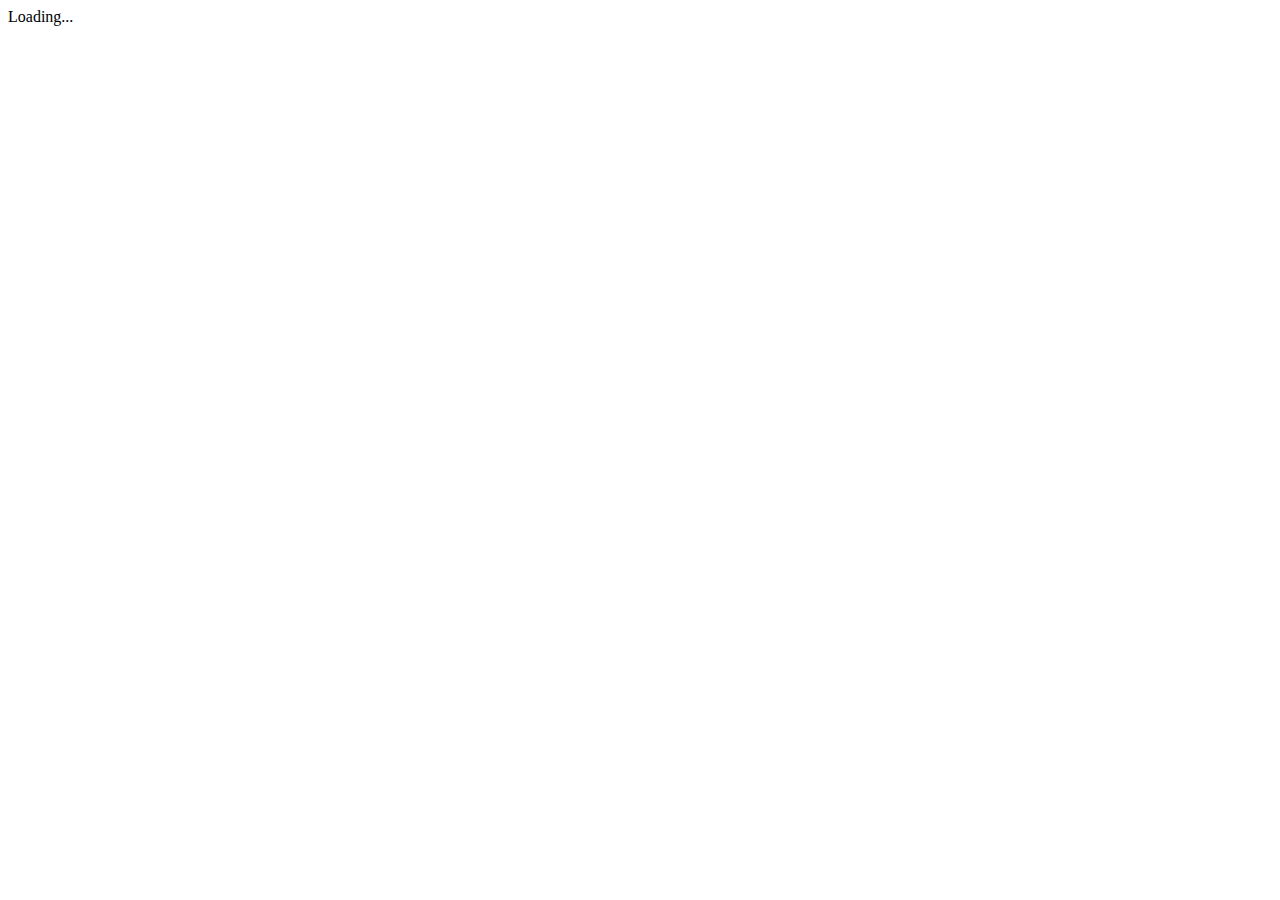
==== src/index.html @ ae858d10 "chore: initial commit from @angular/cli" ====
<!doctype html>
<html>
<head>
  <meta charset="utf-8">
  <title>SearchApp</title>
  <base href="/">

  <meta name="viewport" content="width=device-width, initial-scale=1">
  <link rel="icon" type="image/x-icon" href="favicon.ico">
</head>
<body>
  <app-root>Loading...</app-root>
</body>
</html>
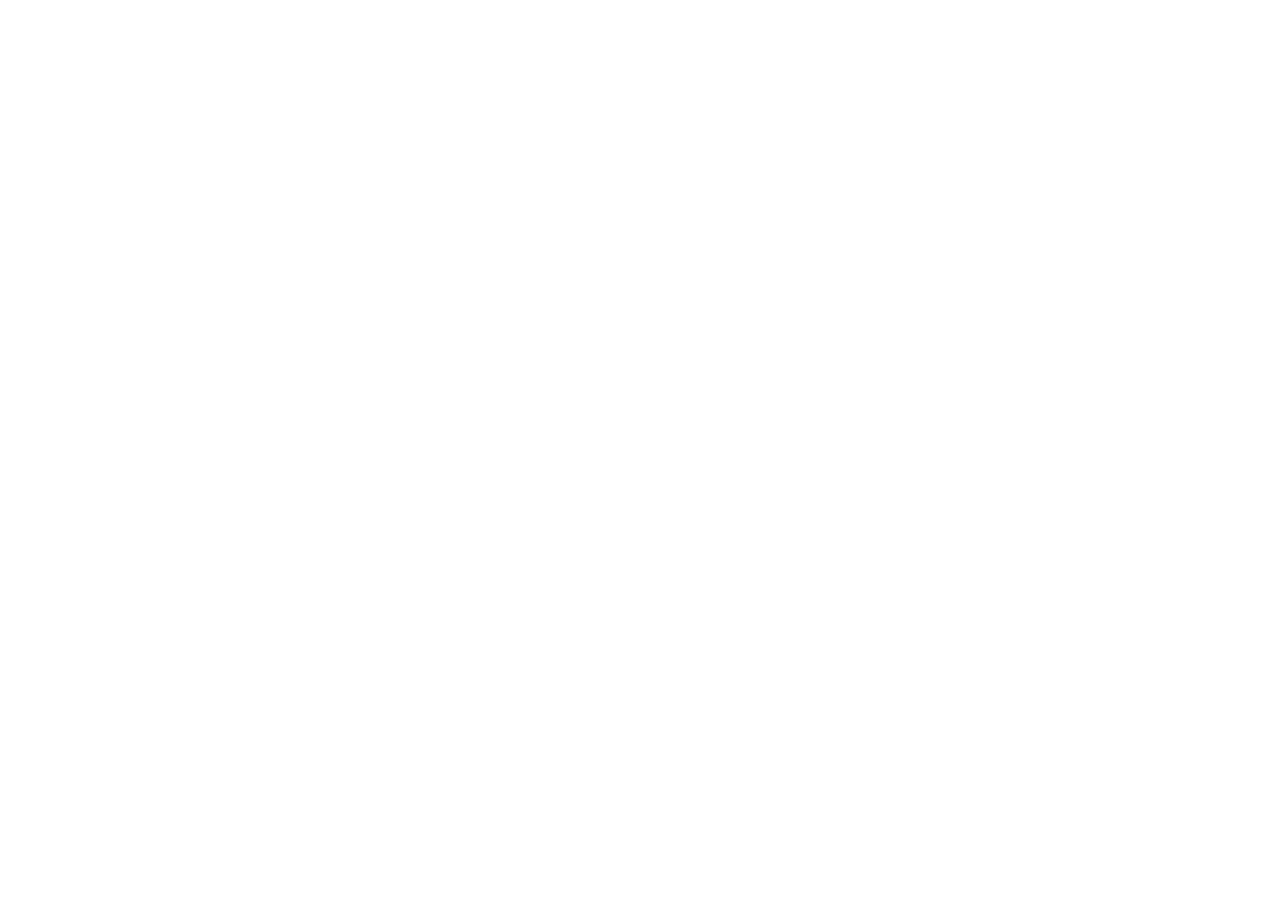
==== commit f2176321: "Add Pagination and Display Basic Data" ====
--- a/src/index.html
+++ b/src/index.html
@@ -2,13 +2,14 @@
 <html>
 <head>
   <meta charset="utf-8">
-  <title>SearchApp</title>
+  <title>Luxury Network Search Engine</title>
+  <meta name="description" content="Search worldwide for exclusive luxury products, services and brands." />
   <base href="/">
 
   <meta name="viewport" content="width=device-width, initial-scale=1">
   <link rel="icon" type="image/x-icon" href="favicon.ico">
 </head>
 <body>
-  <app-root>Loading...</app-root>
+  <app-root><div class="loader"></div></app-root>
 </body>
 </html>
